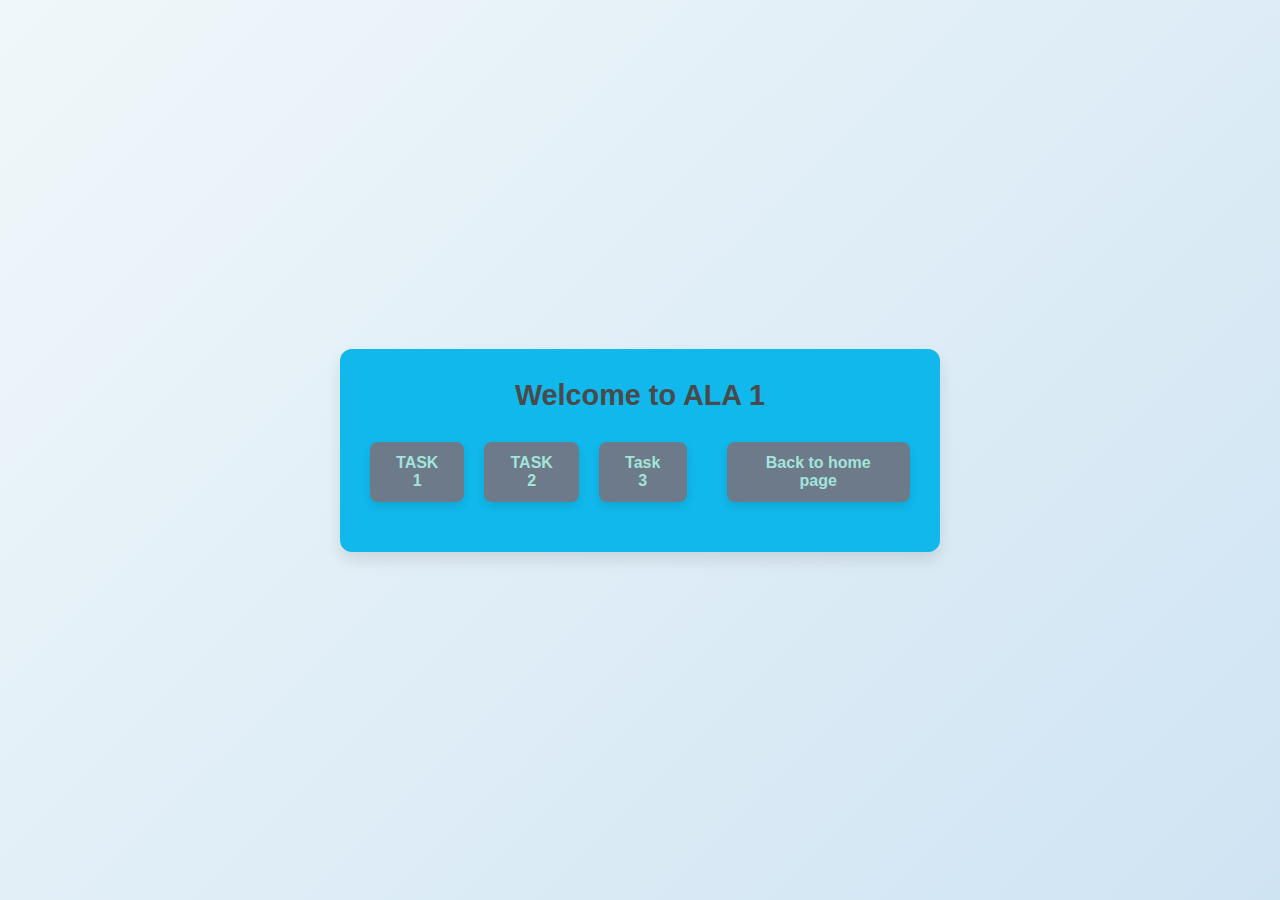
==== index.html @ 37578de0 "Add files via upload" ====
<!DOCTYPE html>
<html lang="en">
<head>
    <meta charset="UTF-8">
    <meta name="viewport" content="width=device-width, initial-scale=1.0">
    <title>Welcome to ALA 1</title>
    <link rel="stylesheet" href="1_style.css">
</head>
<body>
    <div class="container">
        <header>
            <h1>Welcome to ALA 1</h1>
        </header>

        <div class="row">
            <div class="button-container">
                <a href="Task_1.html" class="button">TASK 1</a>
                <a href="Task_2.html" class="button">TASK 2</a>
                <a href="Task_3.html" class="button">Task 3</a>
                <br><a href="WD_ALA.html" class="button">Back to home page</a>
            </div>
        </div>
    </div>
</body>
</html>
---- 1_style.css ----
/* Reset some default browser styles */
* {
    margin: 0;
    padding: 0;
    box-sizing: border-box;
}

body {
    font-family: 'Segoe UI', Tahoma, Geneva, Verdana, sans-serif;
    background: linear-gradient(135deg, #f0f7fa, #cfe4f3); /* Softer pastel gradient */
    display: flex;
    justify-content: center;
    align-items: center;
    min-height: 100vh;
    padding: 20px;
    color: #333;
}

.container {
    max-width: 600px;
    background-color: #11b8eb;
    border-radius: 12px;
    box-shadow: 0 8px 16px rgba(0, 0, 0, 0.1);
    padding: 30px;
    transition: transform 0.3s;
    margin: 20px;
}

header h1 {
    text-align: center;
    color: #4a4a4a;
    margin-bottom: 30px;
    font-size: 1.8em;
    font-weight: bold;
}

.row {
    display: flex;
    justify-content: center;
    margin-bottom: 20px;
}

.button-container {
    display: flex;
    gap: 20px;
}

.button {
    text-decoration: none;
    color: #a3e4db; /* White text */
    display: block;
    padding: 12px 20px;
    border-radius: 8px;
    font-weight: 700;
    text-align: center;
    background-color: #6c7a89; /* Muted gray-blue */
    box-shadow: 0 4px 8px rgba(0, 0, 0, 0.1);
    transition: background-color 0.3s ease;
}

.button:hover {
    background-color: #5c6e7d; /* Slightly darker shade on hover */
}

/* For the responsive layout */
@media (max-width: 600px) {
    .button-container {
        flex-direction: column;
        align-items: center;
    }
}
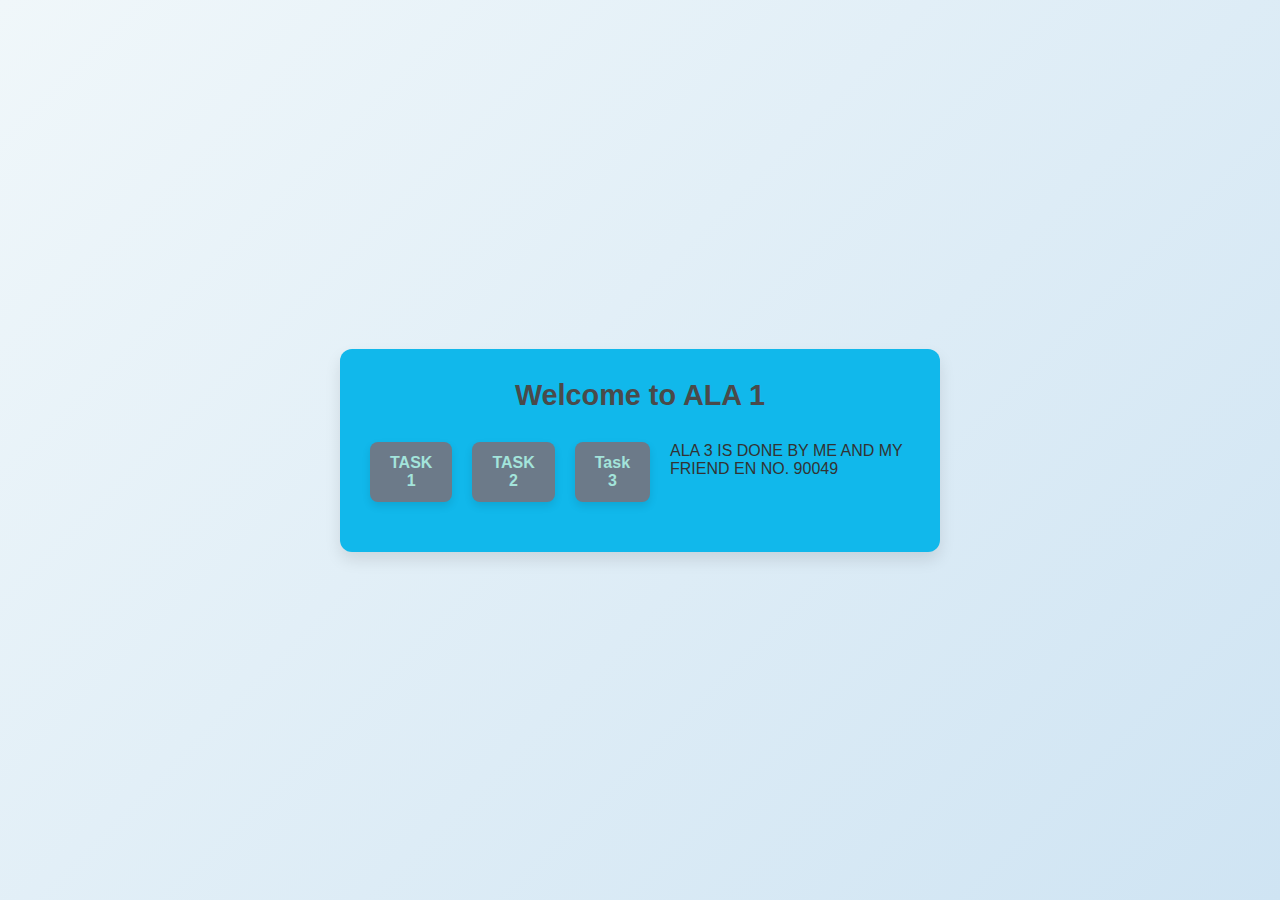
==== commit 0f0bf980: "Update index.html" ====
--- a/index.html
+++ b/index.html
@@ -17,7 +17,7 @@
                 <a href="Task_1.html" class="button">TASK 1</a>
                 <a href="Task_2.html" class="button">TASK 2</a>
                 <a href="Task_3.html" class="button">Task 3</a>
-                <br><a href="WD_ALA.html" class="button">Back to home page</a>
+                <div>ALA 3 IS DONE BY ME AND MY FRIEND EN NO. 90049</div>
             </div>
         </div>
     </div>
